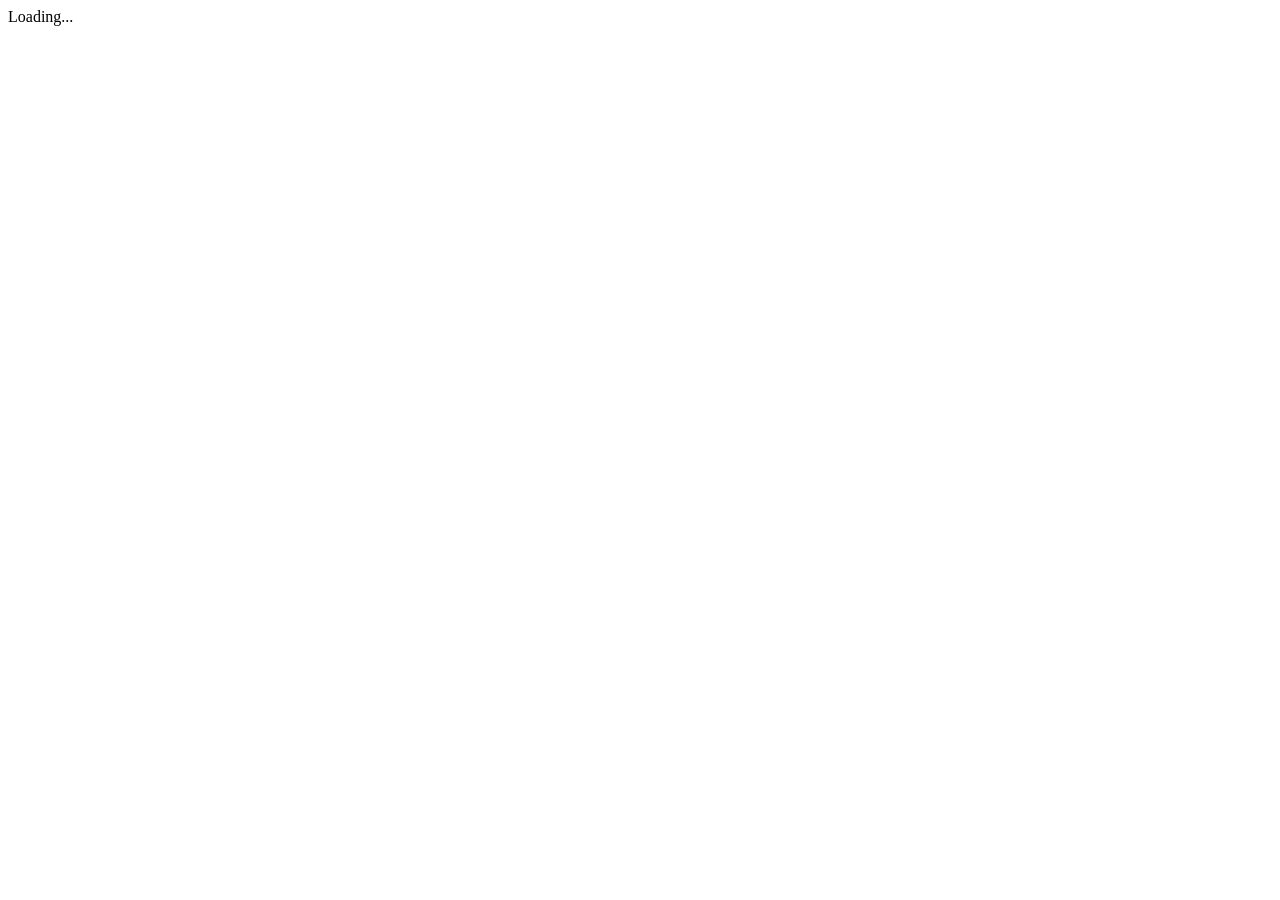
==== calendar/src/index.html @ d8e2c2a0 "first commit" ====
<!doctype html>
<html>
<head>
  <meta charset="utf-8">
  <title>Calendar</title>
  <base href="/">

  <meta name="viewport" content="width=device-width, initial-scale=1">
  <link rel="icon" type="image/x-icon" href="favicon.ico">
</head>
<body>
  <app-root>Loading...</app-root>
</body>
</html>
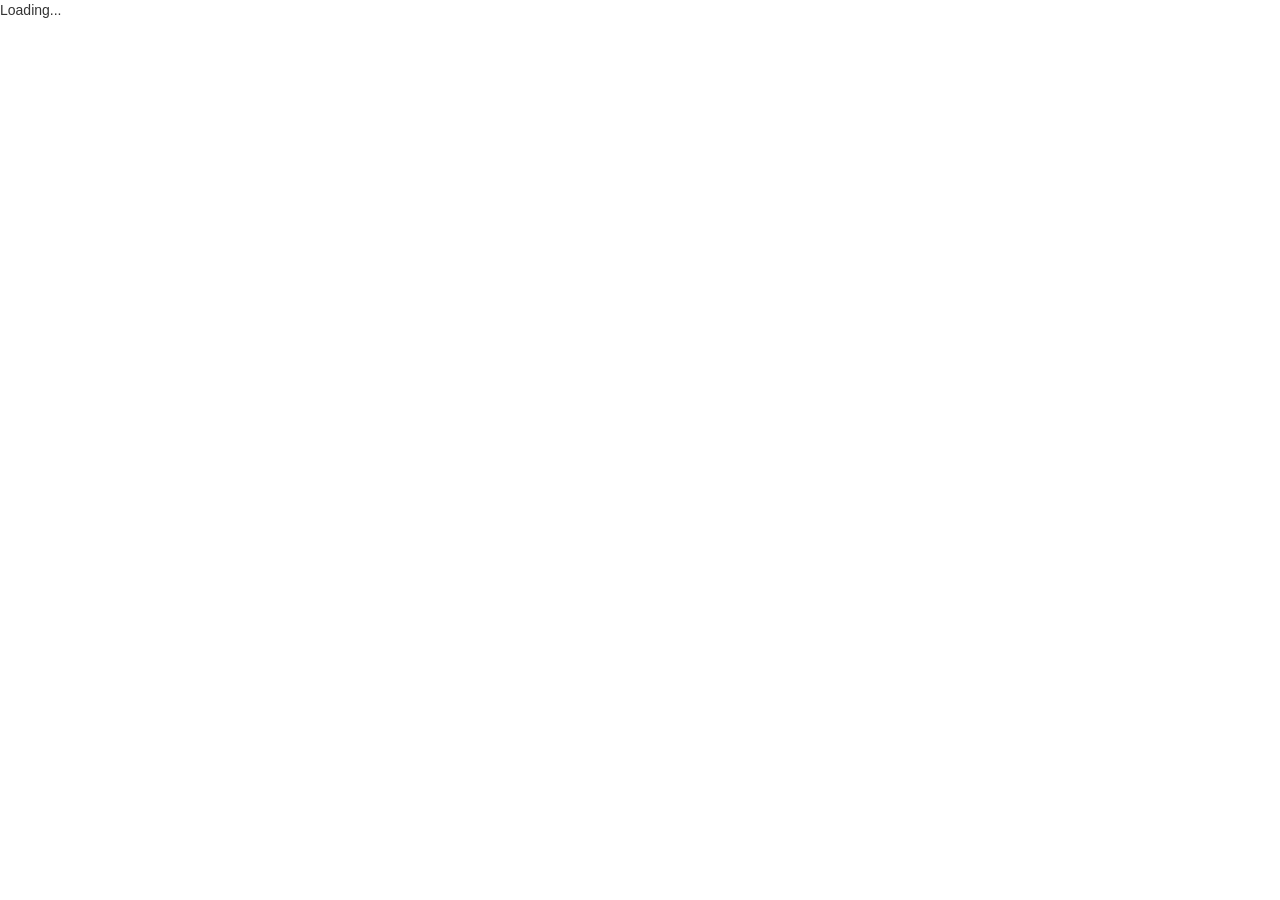
==== commit b4528d04: "feat(calendar): starting to display a simple calendar" ====
--- a/calendar/src/index.html
+++ b/calendar/src/index.html
@@ -7,8 +7,9 @@
 
   <meta name="viewport" content="width=device-width, initial-scale=1">
   <link rel="icon" type="image/x-icon" href="favicon.ico">
+  <link rel="stylesheet" href="https://maxcdn.bootstrapcdn.com/bootstrap/3.3.7/css/bootstrap.min.css"/>
 </head>
 <body>
-  <app-root>Loading...</app-root>
+  <my-app>Loading...</my-app>
 </body>
 </html>
